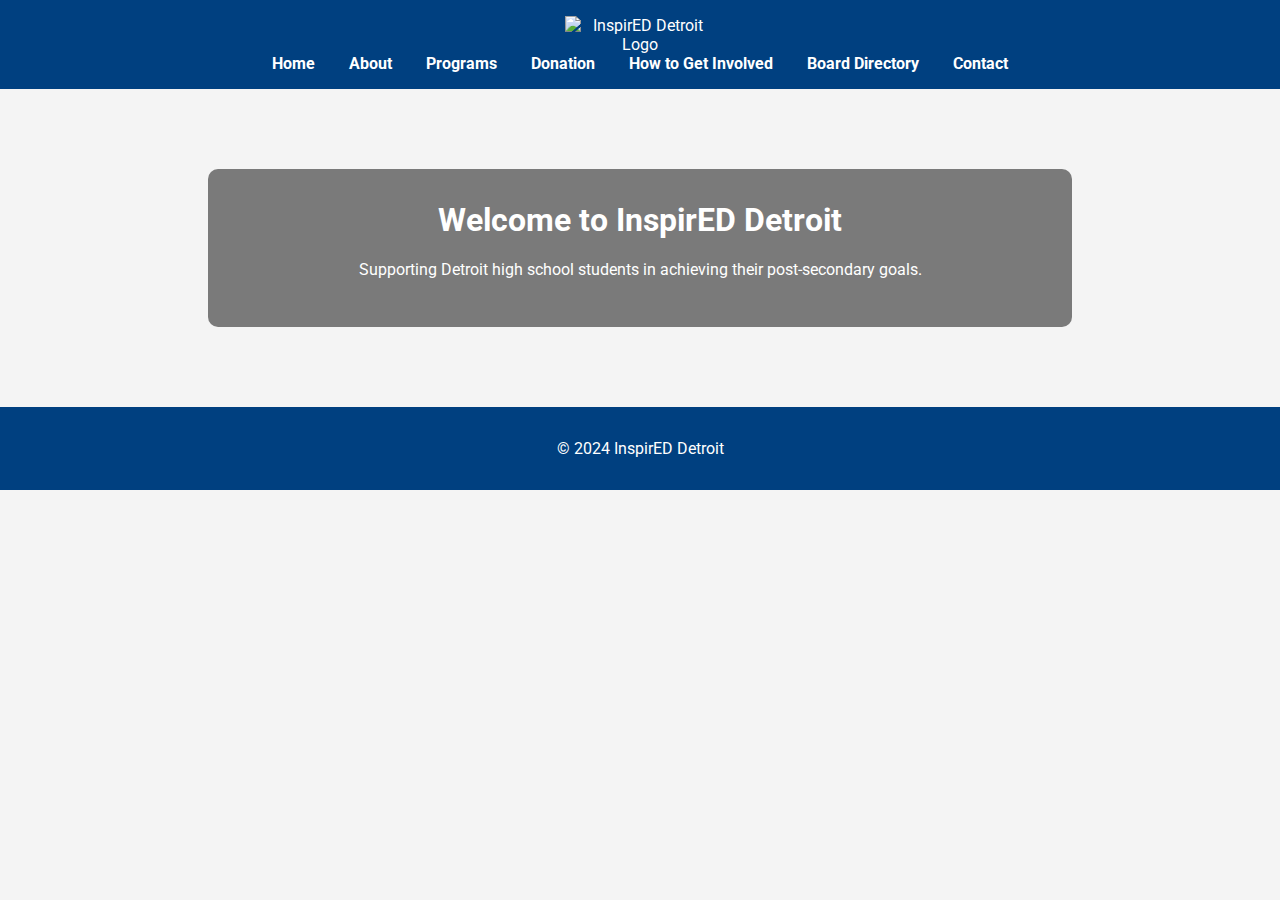
==== index.html @ 6a927c39 "Update index.html" ====
<!DOCTYPE html>
<html lang="en">
<head>
    <meta charset="UTF-8">
    <meta name="viewport" content="width=device-width, initial-scale=1.0">
    <title>InspirED Detroit</title>
    <link rel="stylesheet" href="styles.css">
    <link href="https://fonts.googleapis.com/css2?family=Roboto:wght@400;700&display=swap" rel="stylesheet">
</head>
<body>
    <header>
        <img src="logo.png" alt="InspirED Detroit Logo" id="logo">
        <nav>
            <ul>
                <li><a href="index.html">Home</a></li>
                <li><a href="about.html">About</a></li>
                <li><a href="programs.html">Programs</a></li>
                <li><a href="donation.html">Donation</a></li>
                <li><a href="involvement.html">How to Get Involved</a></li>
                <li><a href="board.html">Board Directory</a></li>
                <li><a href="contact.html">Contact</a></li>
            </ul>
        </nav>
    </header>
    <section id="home">
        <div class="content">
            <h1>Welcome to InspirED Detroit</h1>
            <p>Supporting Detroit high school students in achieving their post-secondary goals.</p>
        </div>
    </section>
    <footer>
        <p>&copy; 2024 InspirED Detroit</p>
    </footer>
</body>
</html>
---- styles.css ----
body {
    font-family: 'Roboto', sans-serif;
    margin: 0;
    padding: 0;
    box-sizing: border-box;
    background-color: #f4f4f4;
    color: #333;
}

header {
    background-color: #004080;
    color: white;
    padding: 1em 0;
    text-align: center;
}

header img#logo {
    max-width: 150px;
    height: auto;
}

nav ul {
    list-style-type: none;
    padding: 0;
    margin: 0;
}

nav ul li {
    display: inline;
    margin: 0 15px;
}

nav ul li a {
    color: white;
    text-decoration: none;
    font-weight: bold;
}

section {
    padding: 2em;
    text-align: center;
    background-color: white;
    margin: 1em 0;
}

section#home {
    background-color: #e0f7fa;
    padding: 4em 2em;
    text-align: center;
    background: url('background.jpg') no-repeat center center;
    background-size: cover;
    color: #fff;
}

section#home .content {
    background: rgba(0, 0, 0, 0.5);
    padding: 2em;
    border-radius: 10px;
}

section#about {
    background-color: #fff3e0;
}

section#services {
    background-color: #e8f5e9;
}

section#contact {
    background-color: #fce4ec;
}

footer {
    background-color: #004080;
    color: white;
    text-align: center;
    padding: 1em;
}

h1, h2 {
    margin-top: 0;
}

ul {
    list-style-type: none;
    padding: 0;
}

ul li {
    padding: 0.5em 0;
}

.content {
    max-width: 800px;
    margin: 0 auto;
    padding: 1em;
}
/* Updated CSS */
body {
    font-family: 'Roboto', sans-serif;
    margin: 0;
    padding: 0;
    box-sizing: border-box;
    background-color: #f4f4f4;
    color: #333;
}
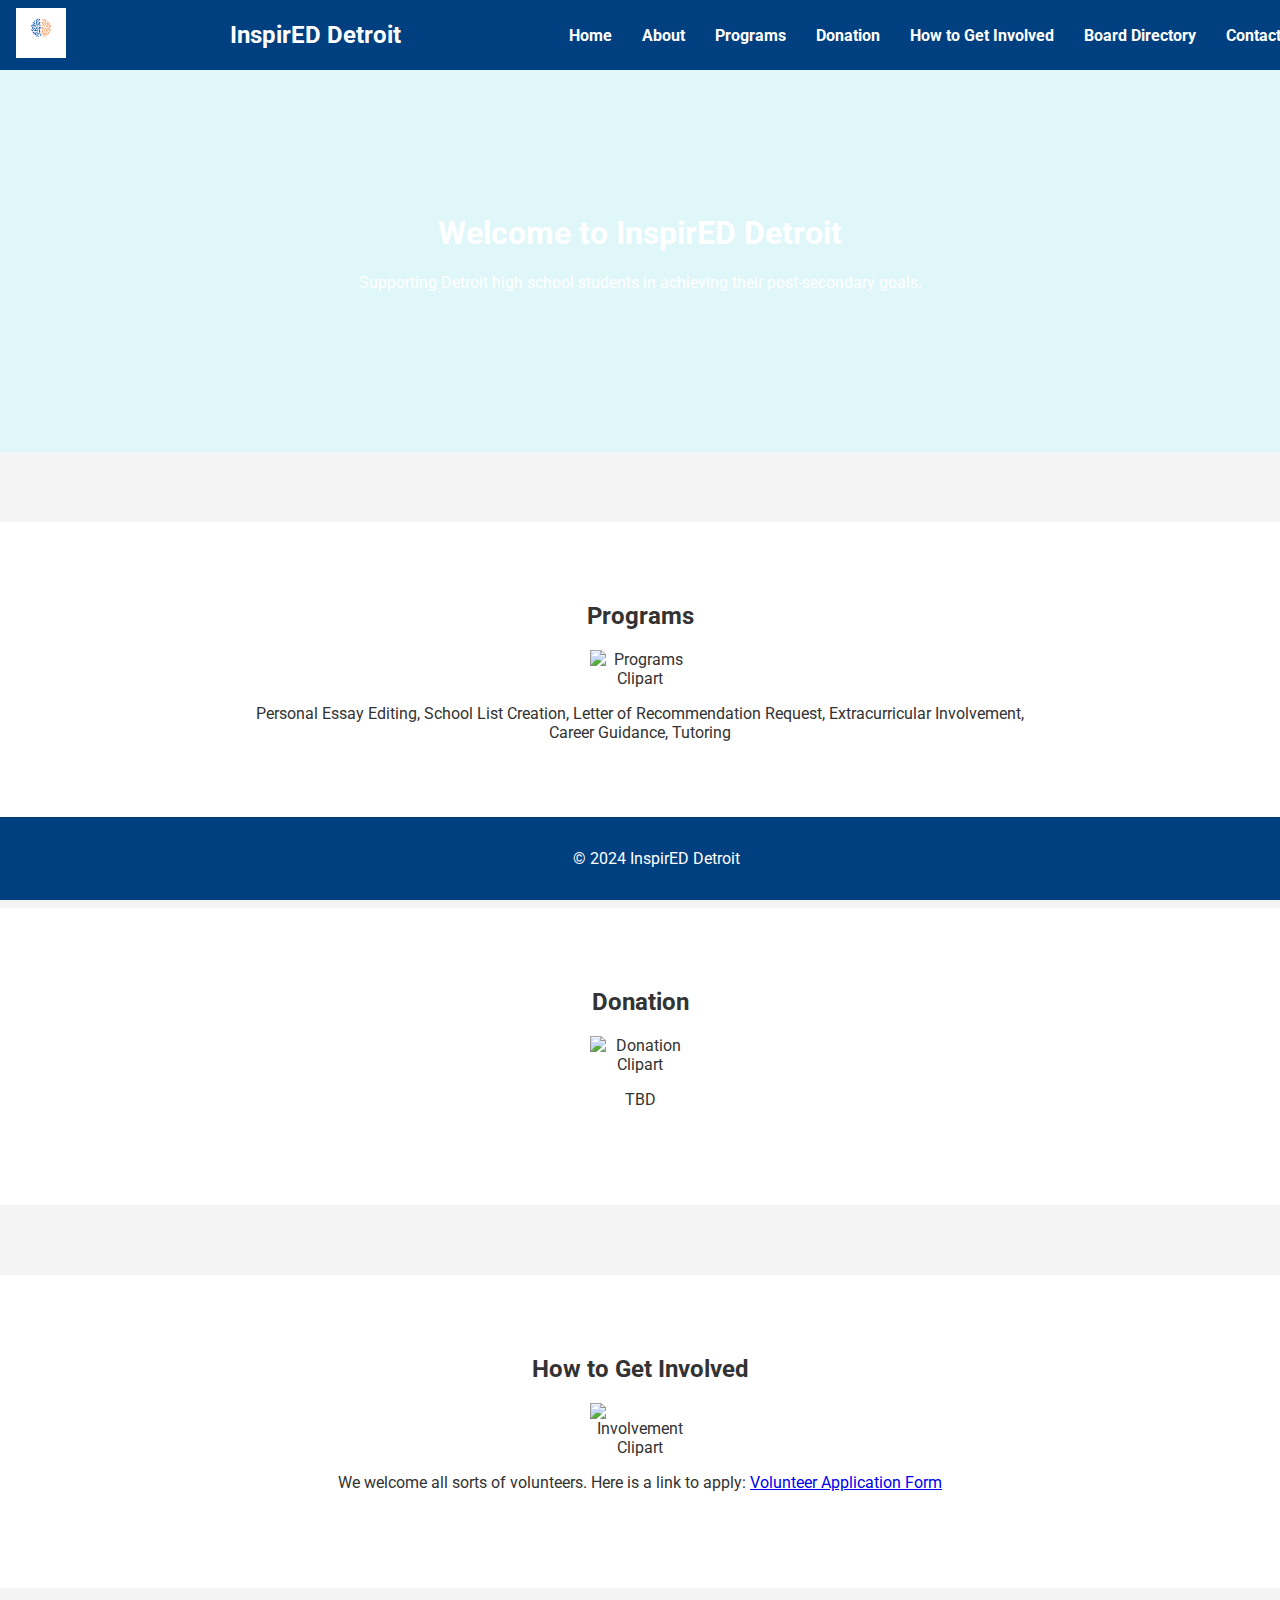
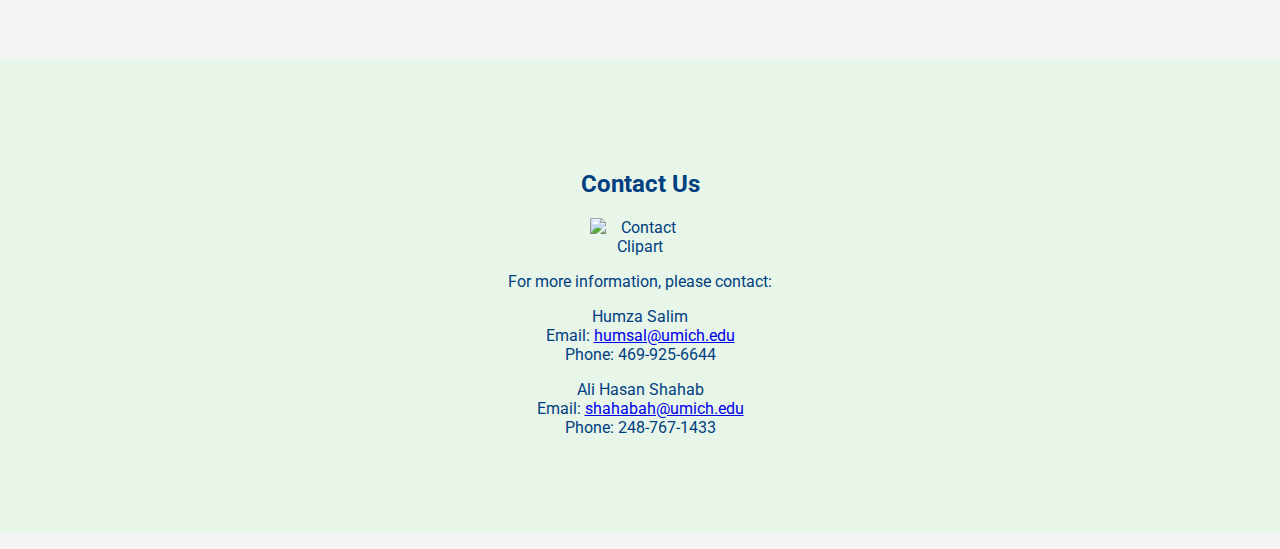
==== commit 40ff09fb: "Update index.html" ====
--- a/index.html
+++ b/index.html
@@ -9,7 +9,8 @@
 </head>
 <body>
     <header>
-        <img src="logo.png" alt="InspirED Detroit Logo" id="logo">
+        <a href="index.html"><img src="logo.png" alt="InspirED Detroit Logo" id="logo"></a>
+        <a href="index.html" class="company-name">InspirED Detroit</a>
         <nav>
             <ul>
                 <li><a href="index.html">Home</a></li>
@@ -28,6 +29,40 @@
             <p>Supporting Detroit high school students in achieving their post-secondary goals.</p>
         </div>
     </section>
+    <section id="programs">
+        <div class="content">
+            <h2>Programs</h2>
+            <img src="clipart-programs.png" alt="Programs Clipart" class="clipart">
+            <p>Personal Essay Editing, School List Creation, Letter of Recommendation Request, Extracurricular Involvement, Career Guidance, Tutoring</p>
+        </div>
+    </section>
+    <section id="donation">
+        <div class="content">
+            <h2>Donation</h2>
+            <img src="clipart-donation.png" alt="Donation Clipart" class="clipart">
+            <p>TBD</p>
+        </div>
+    </section>
+    <section id="involvement">
+        <div class="content">
+            <h2>How to Get Involved</h2>
+            <img src="clipart-involvement.png" alt="Involvement Clipart" class="clipart">
+            <p>We welcome all sorts of volunteers. Here is a link to apply: <a href="https://docs.google.com/forms/d/e/1FAIpQLSfxetugvg0mkpO1OctU4I8mEuujqlf6mclpKW7ytZXIRiRIaw/viewform?usp=pp_url">Volunteer Application Form</a></p>
+        </div>
+    </section>
+    <section id="contact">
+        <div class="content">
+            <h2>Contact Us</h2>
+            <img src="clipart-contact.png" alt="Contact Clipart" class="clipart">
+            <p>For more information, please contact:</p>
+            <p>Humza Salim<br>
+            Email: <a href="mailto:humsal@umich.edu">humsal@umich.edu</a><br>
+            Phone: 469-925-6644</p>
+            <p>Ali Hasan Shahab<br>
+            Email: <a href="mailto:shahabah@umich.edu">shahabah@umich.edu</a><br>
+            Phone: 248-767-1433</p>
+        </div>
+    </section>
     <footer>
         <p>&copy; 2024 InspirED Detroit</p>
     </footer>
--- a/styles.css
+++ b/styles.css
@@ -10,23 +10,37 @@
 header {
     background-color: #004080;
     color: white;
-    padding: 1em 0;
-    text-align: center;
+    padding: 0.5em 1em;  /* Adjusted height */
+    position: fixed;
+    width: 100%;
+    top: 0;
+    z-index: 1000;
+    display: flex;
+    align-items: center;
+    justify-content: space-between;
 }
 
 header img#logo {
-    max-width: 150px;
+    max-width: 50px;  /* Decreased size of the logo */
     height: auto;
+}
+
+header .company-name {
+    font-size: 1.5em;
+    font-weight: bold;
+    margin-left: 10px;
+    color: white;
+    text-decoration: none;
 }
 
 nav ul {
     list-style-type: none;
     padding: 0;
     margin: 0;
+    display: flex;
 }
 
 nav ul li {
-    display: inline;
     margin: 0 15px;
 }
 
@@ -37,37 +51,35 @@
 }
 
 section {
-    padding: 2em;
+    padding: 4em 2em;
     text-align: center;
     background-color: white;
     margin: 1em 0;
+    margin-top: 70px;  /* Ensure content appears below the nav bar */
 }
 
 section#home {
     background-color: #e0f7fa;
-    padding: 4em 2em;
+    padding: 8em 2em;
     text-align: center;
-    background: url('background.jpg') no-repeat center center;
     background-size: cover;
     color: #fff;
 }
 
-section#home .content {
-    background: rgba(0, 0, 0, 0.5);
-    padding: 2em;
-    border-radius: 10px;
+section#about, section#services, section#contact {
+    padding-top: 6em;
 }
 
 section#about {
     background-color: #fff3e0;
 }
 
-section#services {
+section#services, section#contact {
     background-color: #e8f5e9;
 }
 
 section#contact {
-    background-color: #fce4ec;
+    color: #004080;  /* Changed color to match the theme */
 }
 
 footer {
@@ -75,10 +87,14 @@
     color: white;
     text-align: center;
     padding: 1em;
+    position: fixed;
+    width: 100%;
+    bottom: 0;
 }
 
 h1, h2 {
     margin-top: 0;
+    font-weight: 700;
 }
 
 ul {
@@ -95,12 +111,9 @@
     margin: 0 auto;
     padding: 1em;
 }
-/* Updated CSS */
-body {
-    font-family: 'Roboto', sans-serif;
-    margin: 0;
-    padding: 0;
-    box-sizing: border-box;
-    background-color: #f4f4f4;
-    color: #333;
+
+.clipart {
+    max-width: 100px;
+    margin: 0 auto;
+    display: block;
 }
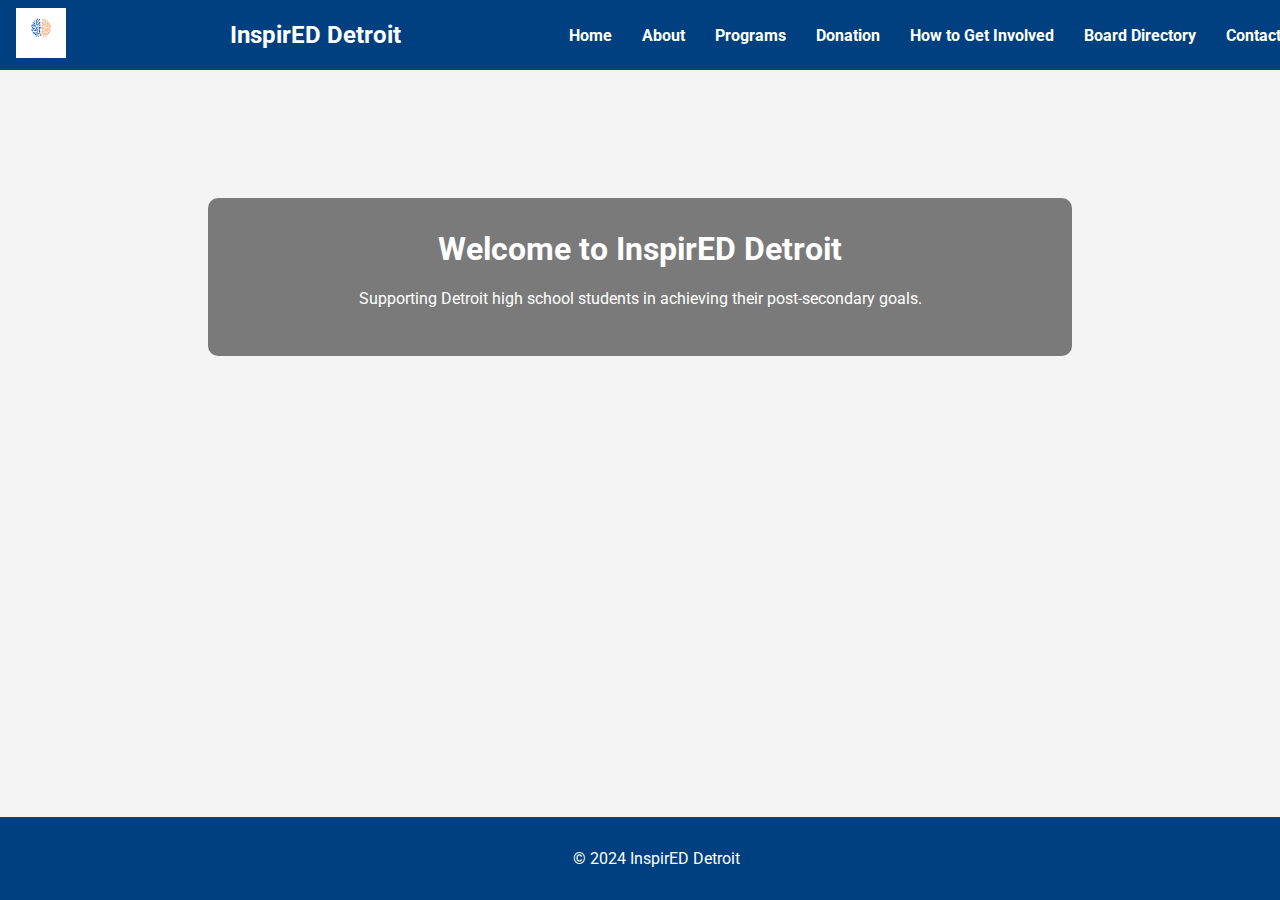
==== commit c326a917: "Update index.html" ====
--- a/index.html
+++ b/index.html
@@ -29,42 +29,9 @@
             <p>Supporting Detroit high school students in achieving their post-secondary goals.</p>
         </div>
     </section>
-    <section id="programs">
-        <div class="content">
-            <h2>Programs</h2>
-            <img src="clipart-programs.png" alt="Programs Clipart" class="clipart">
-            <p>Personal Essay Editing, School List Creation, Letter of Recommendation Request, Extracurricular Involvement, Career Guidance, Tutoring</p>
-        </div>
-    </section>
-    <section id="donation">
-        <div class="content">
-            <h2>Donation</h2>
-            <img src="clipart-donation.png" alt="Donation Clipart" class="clipart">
-            <p>TBD</p>
-        </div>
-    </section>
-    <section id="involvement">
-        <div class="content">
-            <h2>How to Get Involved</h2>
-            <img src="clipart-involvement.png" alt="Involvement Clipart" class="clipart">
-            <p>We welcome all sorts of volunteers. Here is a link to apply: <a href="https://docs.google.com/forms/d/e/1FAIpQLSfxetugvg0mkpO1OctU4I8mEuujqlf6mclpKW7ytZXIRiRIaw/viewform?usp=pp_url">Volunteer Application Form</a></p>
-        </div>
-    </section>
-    <section id="contact">
-        <div class="content">
-            <h2>Contact Us</h2>
-            <img src="clipart-contact.png" alt="Contact Clipart" class="clipart">
-            <p>For more information, please contact:</p>
-            <p>Humza Salim<br>
-            Email: <a href="mailto:humsal@umich.edu">humsal@umich.edu</a><br>
-            Phone: 469-925-6644</p>
-            <p>Ali Hasan Shahab<br>
-            Email: <a href="mailto:shahabah@umich.edu">shahabah@umich.edu</a><br>
-            Phone: 248-767-1433</p>
-        </div>
-    </section>
     <footer>
         <p>&copy; 2024 InspirED Detroit</p>
     </footer>
 </body>
 </html>
+
--- a/styles.css
+++ b/styles.css
@@ -10,7 +10,7 @@
 header {
     background-color: #004080;
     color: white;
-    padding: 0.5em 1em;  /* Adjusted height */
+    padding: 0.5em 1em;  /* Decreased height of the nav bar */
     position: fixed;
     width: 100%;
     top: 0;
@@ -62,24 +62,28 @@
     background-color: #e0f7fa;
     padding: 8em 2em;
     text-align: center;
+    background: url('background.jpg') no-repeat center center;
     background-size: cover;
     color: #fff;
 }
 
-section#about, section#services, section#contact {
-    padding-top: 6em;
+section#home .content {
+    background: rgba(0, 0, 0, 0.5);
+    padding: 2em;
+    border-radius: 10px;
 }
 
 section#about {
     background-color: #fff3e0;
 }
 
-section#services, section#contact {
+section#services {
     background-color: #e8f5e9;
 }
 
 section#contact {
-    color: #004080;  /* Changed color to match the theme */
+    background-color: #fce4ec;
+    color: #333;  /* Change color to match the theme */
 }
 
 footer {
@@ -112,8 +116,3 @@
     padding: 1em;
 }
 
-.clipart {
-    max-width: 100px;
-    margin: 0 auto;
-    display: block;
-}
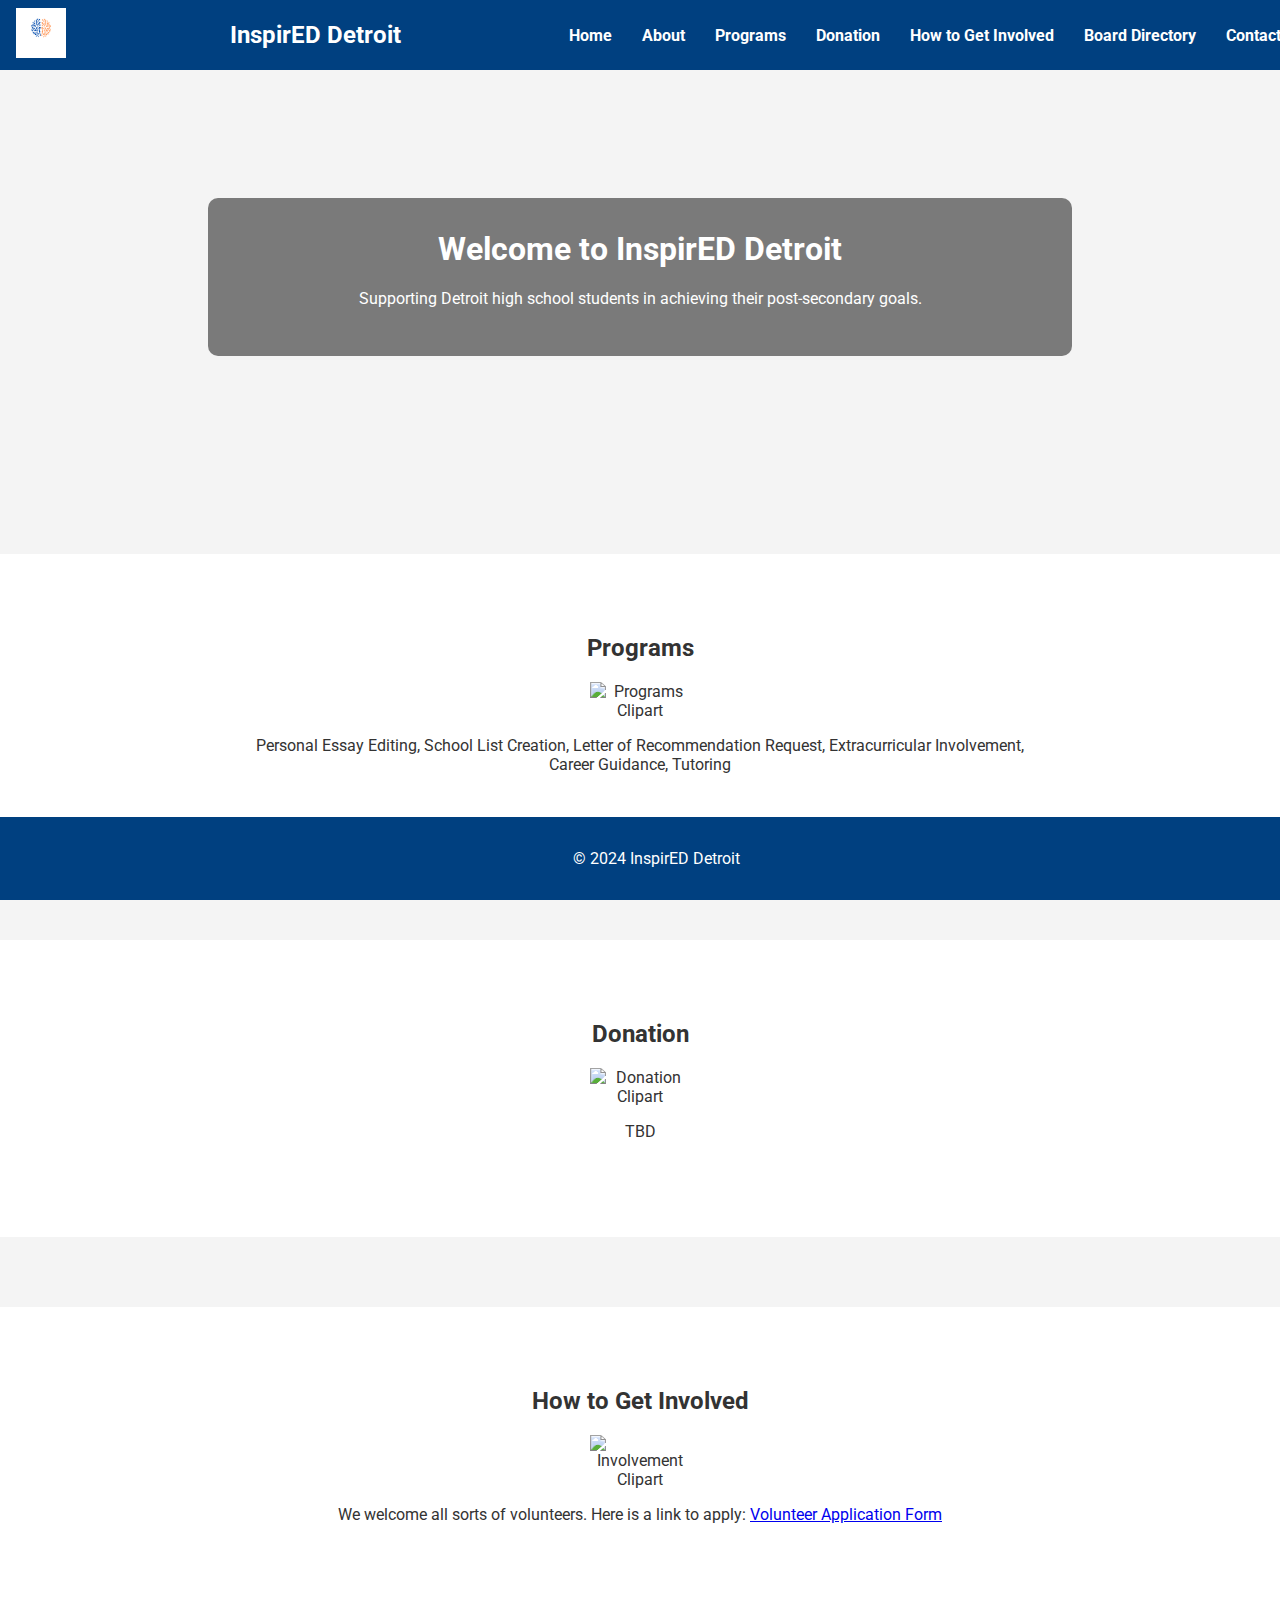
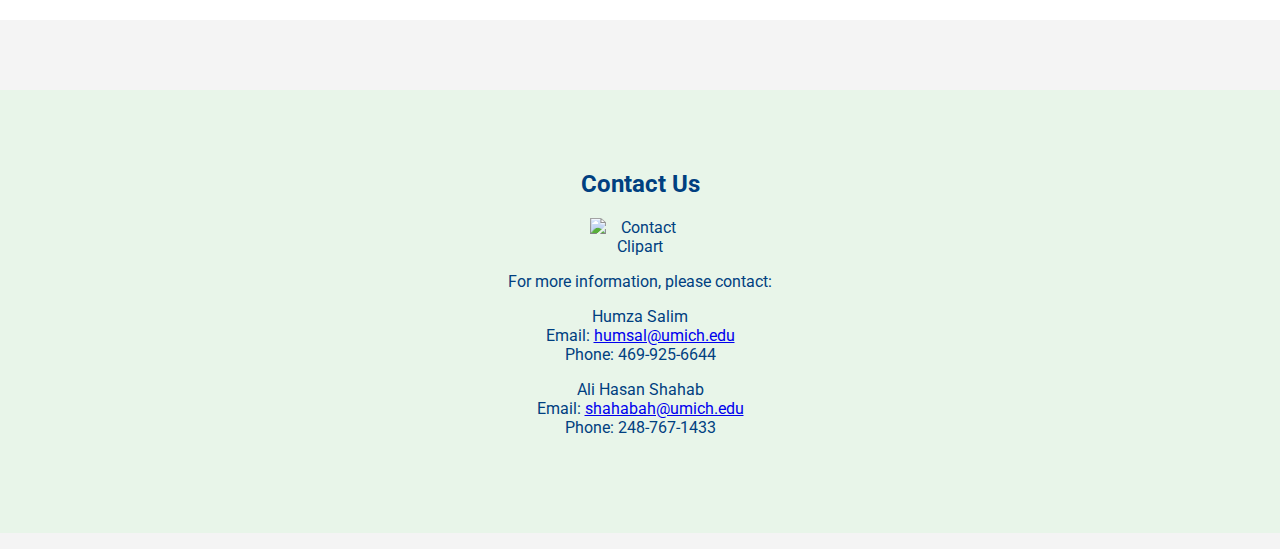
==== commit ff6089c5: "Update index.html" ====
--- a/index.html
+++ b/index.html
@@ -29,9 +29,42 @@
             <p>Supporting Detroit high school students in achieving their post-secondary goals.</p>
         </div>
     </section>
+    <section id="programs">
+        <div class="content">
+            <h2>Programs</h2>
+            <img src="clipart-programs.png" alt="Programs Clipart" class="clipart">
+            <p>Personal Essay Editing, School List Creation, Letter of Recommendation Request, Extracurricular Involvement, Career Guidance, Tutoring</p>
+        </div>
+    </section>
+    <section id="donation">
+        <div class="content">
+            <h2>Donation</h2>
+            <img src="clipart-donation.png" alt="Donation Clipart" class="clipart">
+            <p>TBD</p>
+        </div>
+    </section>
+    <section id="involvement">
+        <div class="content">
+            <h2>How to Get Involved</h2>
+            <img src="clipart-involvement.png" alt="Involvement Clipart" class="clipart">
+            <p>We welcome all sorts of volunteers. Here is a link to apply: <a href="https://docs.google.com/forms/d/e/1FAIpQLSfxetugvg0mkpO1OctU4I8mEuujqlf6mclpKW7ytZXIRiRIaw/viewform?usp=pp_url">Volunteer Application Form</a></p>
+        </div>
+    </section>
+    <section id="contact">
+        <div class="content">
+            <h2>Contact Us</h2>
+            <img src="clipart-contact.png" alt="Contact Clipart" class="clipart">
+            <p>For more information, please contact:</p>
+            <p>Humza Salim<br>
+            Email: <a href="mailto:humsal@umich.edu">humsal@umich.edu</a><br>
+            Phone: 469-925-6644</p>
+            <p>Ali Hasan Shahab<br>
+            Email: <a href="mailto:shahabah@umich.edu">shahabah@umich.edu</a><br>
+            Phone: 248-767-1433</p>
+        </div>
+    </section>
     <footer>
         <p>&copy; 2024 InspirED Detroit</p>
     </footer>
 </body>
 </html>
-
--- a/styles.css
+++ b/styles.css
@@ -10,7 +10,7 @@
 header {
     background-color: #004080;
     color: white;
-    padding: 0.5em 1em;  /* Decreased height of the nav bar */
+    padding: 0.5em 1em;  /* Adjusted height */
     position: fixed;
     width: 100%;
     top: 0;
@@ -59,11 +59,10 @@
 }
 
 section#home {
-    background-color: #e0f7fa;
+    background: url('background.jpg') no-repeat center center;
+    background-size: cover;
     padding: 8em 2em;
     text-align: center;
-    background: url('background.jpg') no-repeat center center;
-    background-size: cover;
     color: #fff;
 }
 
@@ -77,13 +76,12 @@
     background-color: #fff3e0;
 }
 
-section#services {
+section#services, section#contact {
     background-color: #e8f5e9;
 }
 
 section#contact {
-    background-color: #fce4ec;
-    color: #333;  /* Change color to match the theme */
+    color: #004080;  /* Changed color to match the theme */
 }
 
 footer {
@@ -116,3 +114,8 @@
     padding: 1em;
 }
 
+.clipart {
+    max-width: 100px;
+    margin: 0 auto;
+    display: block;
+}
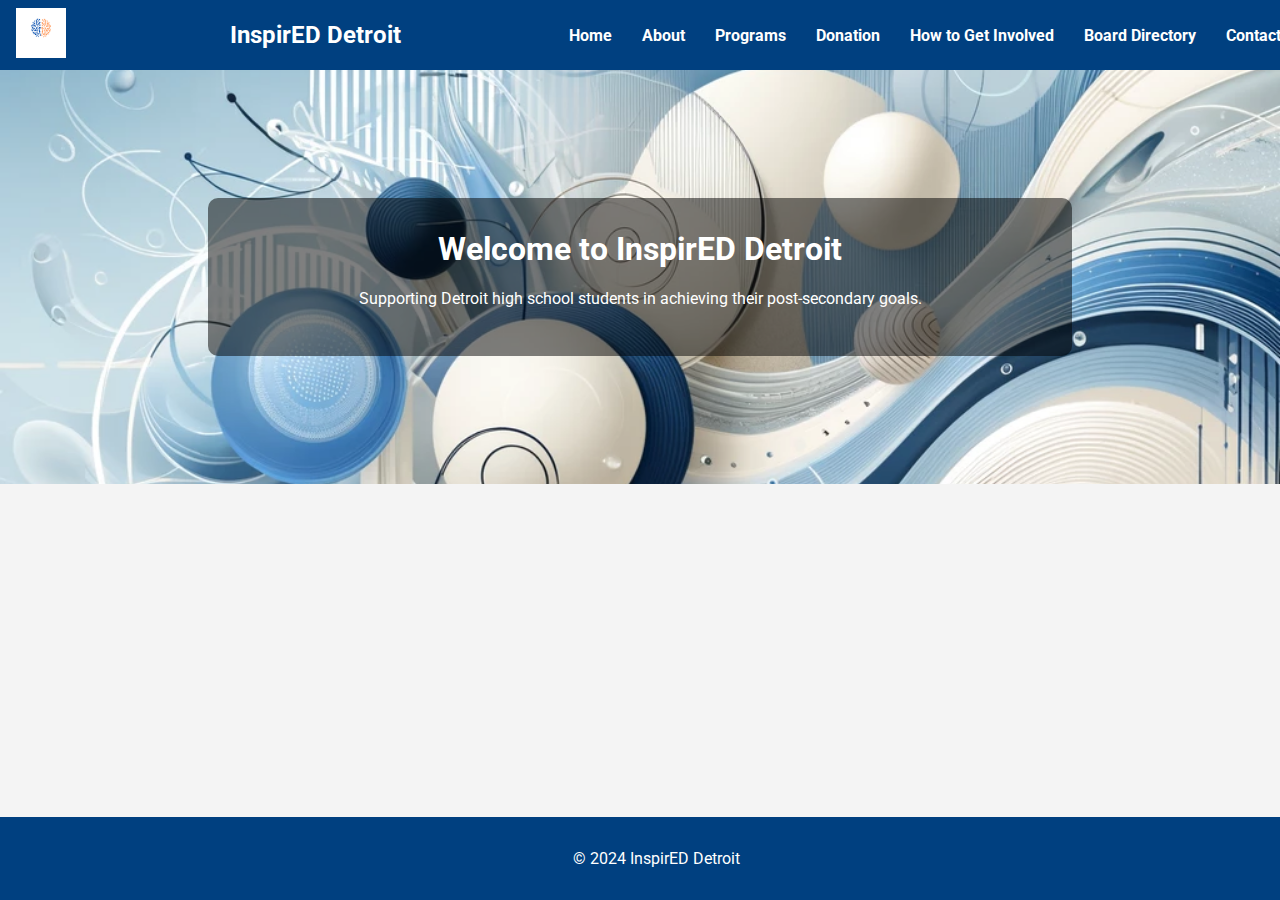
==== commit 01fc1ae9: "Update index.html" ====
--- a/index.html
+++ b/index.html
@@ -29,40 +29,6 @@
             <p>Supporting Detroit high school students in achieving their post-secondary goals.</p>
         </div>
     </section>
-    <section id="programs">
-        <div class="content">
-            <h2>Programs</h2>
-            <img src="clipart-programs.png" alt="Programs Clipart" class="clipart">
-            <p>Personal Essay Editing, School List Creation, Letter of Recommendation Request, Extracurricular Involvement, Career Guidance, Tutoring</p>
-        </div>
-    </section>
-    <section id="donation">
-        <div class="content">
-            <h2>Donation</h2>
-            <img src="clipart-donation.png" alt="Donation Clipart" class="clipart">
-            <p>TBD</p>
-        </div>
-    </section>
-    <section id="involvement">
-        <div class="content">
-            <h2>How to Get Involved</h2>
-            <img src="clipart-involvement.png" alt="Involvement Clipart" class="clipart">
-            <p>We welcome all sorts of volunteers. Here is a link to apply: <a href="https://docs.google.com/forms/d/e/1FAIpQLSfxetugvg0mkpO1OctU4I8mEuujqlf6mclpKW7ytZXIRiRIaw/viewform?usp=pp_url">Volunteer Application Form</a></p>
-        </div>
-    </section>
-    <section id="contact">
-        <div class="content">
-            <h2>Contact Us</h2>
-            <img src="clipart-contact.png" alt="Contact Clipart" class="clipart">
-            <p>For more information, please contact:</p>
-            <p>Humza Salim<br>
-            Email: <a href="mailto:humsal@umich.edu">humsal@umich.edu</a><br>
-            Phone: 469-925-6644</p>
-            <p>Ali Hasan Shahab<br>
-            Email: <a href="mailto:shahabah@umich.edu">shahabah@umich.edu</a><br>
-            Phone: 248-767-1433</p>
-        </div>
-    </section>
     <footer>
         <p>&copy; 2024 InspirED Detroit</p>
     </footer>
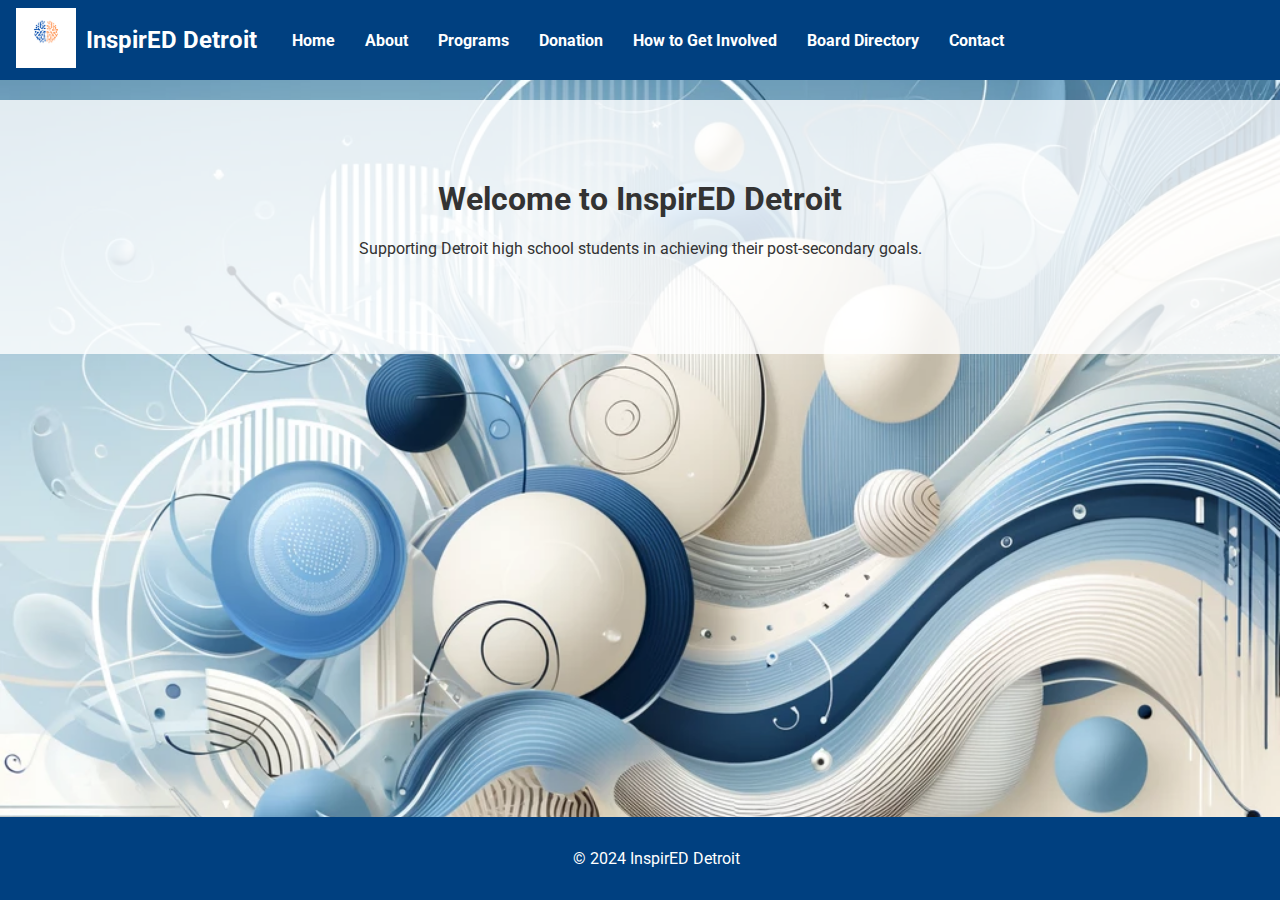
==== commit e259962a: "Update index.html" ====
--- a/index.html
+++ b/index.html
@@ -34,3 +34,4 @@
     </footer>
 </body>
 </html>
+
--- a/styles.css
+++ b/styles.css
@@ -5,23 +5,25 @@
     box-sizing: border-box;
     background-color: #f4f4f4;
     color: #333;
+    background: url('background.jpg') no-repeat center center fixed;
+    background-size: cover;
 }
 
 header {
     background-color: #004080;
     color: white;
-    padding: 0.5em 1em;  /* Adjusted height */
+    padding: 0.5em 1em;
     position: fixed;
     width: 100%;
     top: 0;
     z-index: 1000;
     display: flex;
     align-items: center;
-    justify-content: space-between;
+    justify-content: flex-start;
 }
 
 header img#logo {
-    max-width: 50px;  /* Decreased size of the logo */
+    max-width: 60px;  /* Slightly bigger size */
     height: auto;
 }
 
@@ -36,7 +38,7 @@
 nav ul {
     list-style-type: none;
     padding: 0;
-    margin: 0;
+    margin: 0 0 0 20px;  /* Moved closer to the logo */
     display: flex;
 }
 
@@ -53,35 +55,9 @@
 section {
     padding: 4em 2em;
     text-align: center;
-    background-color: white;
+    background-color: rgba(255, 255, 255, 0.8);  /* Slight transparency for readability */
     margin: 1em 0;
-    margin-top: 70px;  /* Ensure content appears below the nav bar */
-}
-
-section#home {
-    background: url('background.jpg') no-repeat center center;
-    background-size: cover;
-    padding: 8em 2em;
-    text-align: center;
-    color: #fff;
-}
-
-section#home .content {
-    background: rgba(0, 0, 0, 0.5);
-    padding: 2em;
-    border-radius: 10px;
-}
-
-section#about {
-    background-color: #fff3e0;
-}
-
-section#services, section#contact {
-    background-color: #e8f5e9;
-}
-
-section#contact {
-    color: #004080;  /* Changed color to match the theme */
+    margin-top: 100px;  /* Ensure content appears below the nav bar */
 }
 
 footer {
@@ -113,9 +89,3 @@
     margin: 0 auto;
     padding: 1em;
 }
-
-.clipart {
-    max-width: 100px;
-    margin: 0 auto;
-    display: block;
-}
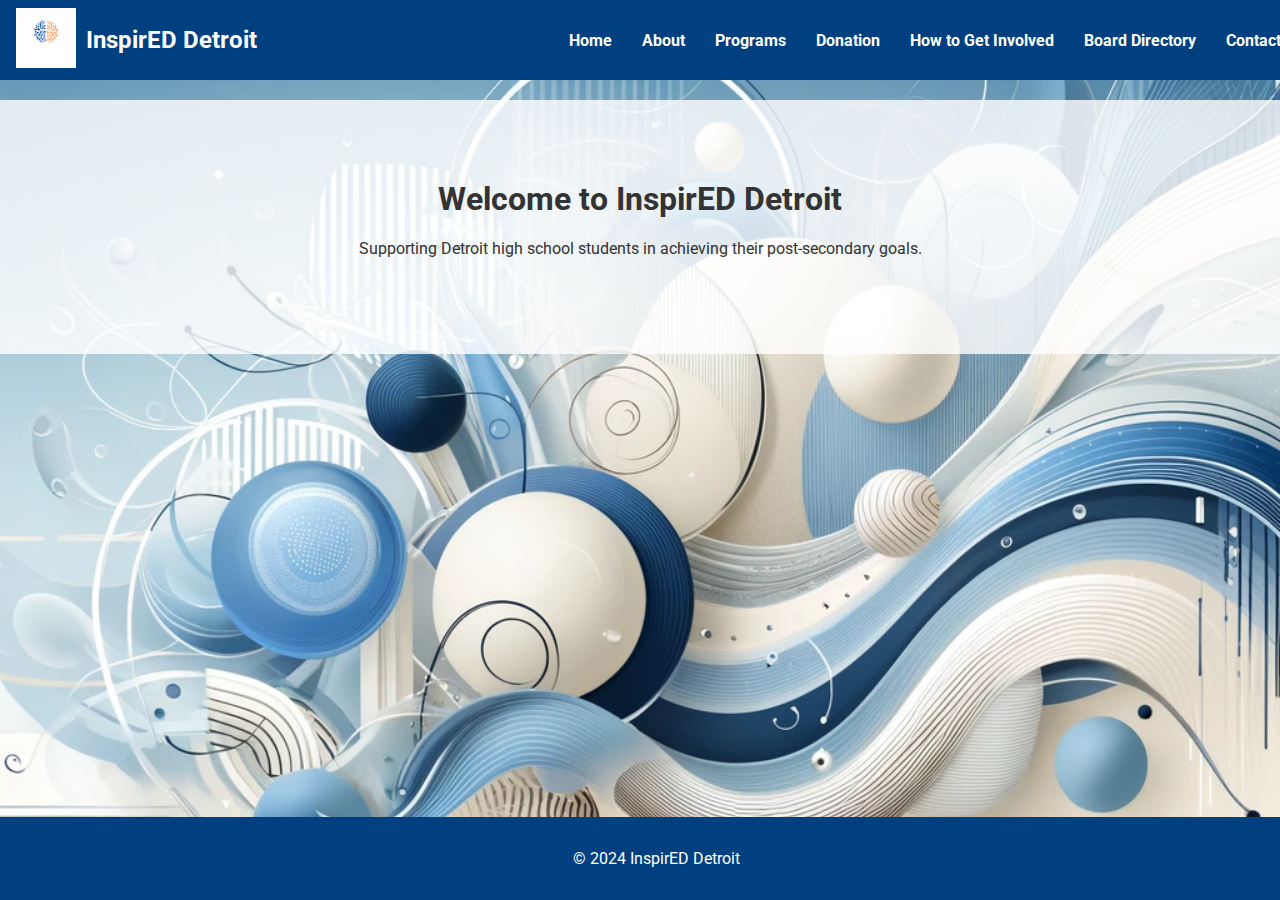
==== commit 5990e64e: "Update index.html" ====
--- a/index.html
+++ b/index.html
@@ -9,8 +9,10 @@
 </head>
 <body>
     <header>
-        <a href="index.html"><img src="logo.png" alt="InspirED Detroit Logo" id="logo"></a>
-        <a href="index.html" class="company-name">InspirED Detroit</a>
+        <div class="header-left">
+            <a href="index.html"><img src="logo.png" alt="InspirED Detroit Logo" id="logo"></a>
+            <a href="index.html" class="company-name">InspirED Detroit</a>
+        </div>
         <nav>
             <ul>
                 <li><a href="index.html">Home</a></li>
@@ -34,4 +36,3 @@
     </footer>
 </body>
 </html>
-
--- a/styles.css
+++ b/styles.css
@@ -3,10 +3,9 @@
     margin: 0;
     padding: 0;
     box-sizing: border-box;
-    background-color: #f4f4f4;
-    color: #333;
     background: url('background.jpg') no-repeat center center fixed;
     background-size: cover;
+    color: #333;
 }
 
 header {
@@ -19,11 +18,16 @@
     z-index: 1000;
     display: flex;
     align-items: center;
-    justify-content: flex-start;
+    justify-content: space-between;
+}
+
+.header-left {
+    display: flex;
+    align-items: center;
 }
 
 header img#logo {
-    max-width: 60px;  /* Slightly bigger size */
+    max-width: 60px;
     height: auto;
 }
 
@@ -38,7 +42,7 @@
 nav ul {
     list-style-type: none;
     padding: 0;
-    margin: 0 0 0 20px;  /* Moved closer to the logo */
+    margin: 0;
     display: flex;
 }
 
@@ -55,9 +59,9 @@
 section {
     padding: 4em 2em;
     text-align: center;
-    background-color: rgba(255, 255, 255, 0.8);  /* Slight transparency for readability */
+    background-color: rgba(255, 255, 255, 0.8);
     margin: 1em 0;
-    margin-top: 100px;  /* Ensure content appears below the nav bar */
+    margin-top: 100px;
 }
 
 footer {
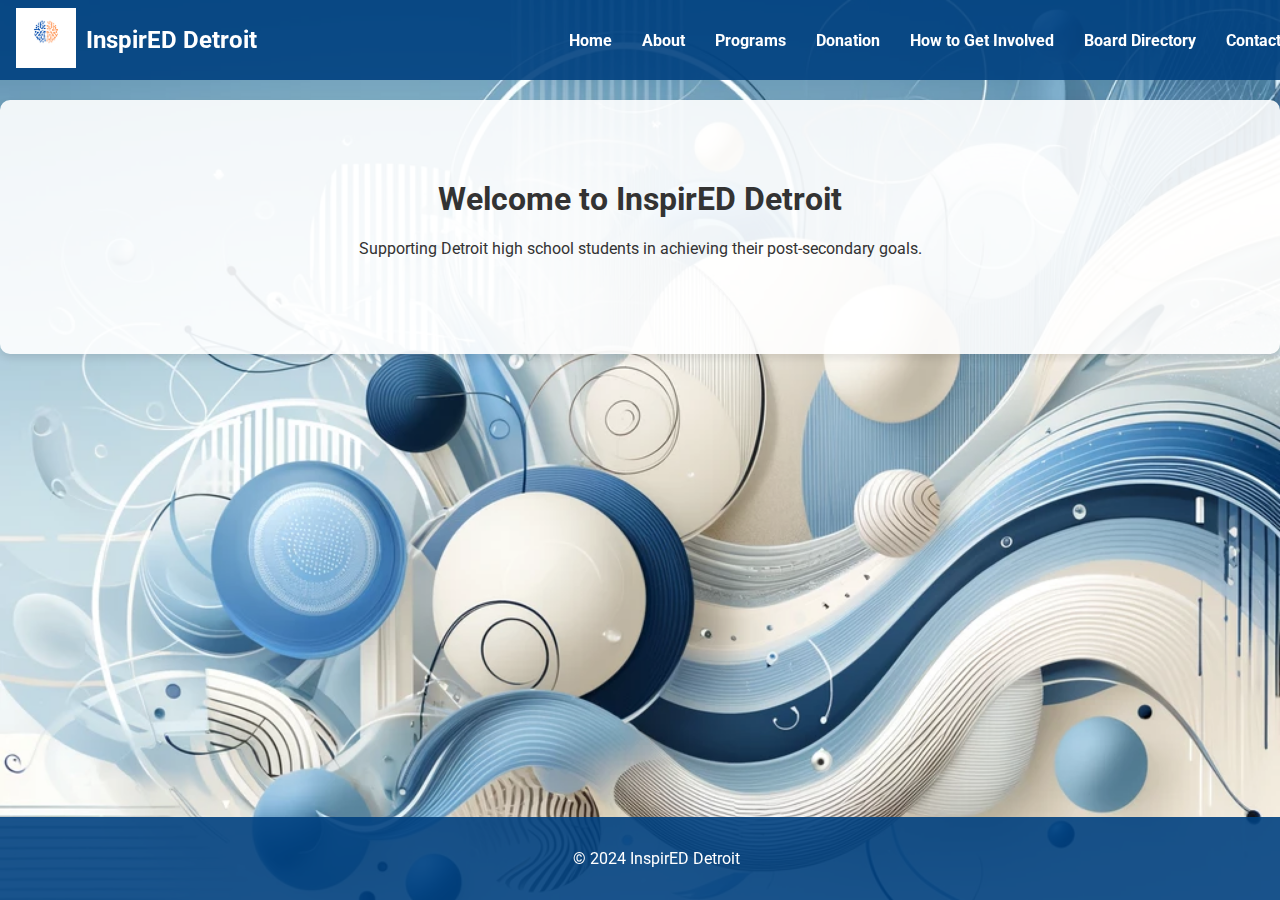
==== commit f3c0b672: "Update index.html" ====
--- a/index.html
+++ b/index.html
@@ -36,3 +36,4 @@
     </footer>
 </body>
 </html>
+
--- a/styles.css
+++ b/styles.css
@@ -9,7 +9,7 @@
 }
 
 header {
-    background-color: #004080;
+    background-color: rgba(0, 64, 128, 0.9);
     color: white;
     padding: 0.5em 1em;
     position: fixed;
@@ -29,6 +29,11 @@
 header img#logo {
     max-width: 60px;
     height: auto;
+    transition: transform 0.3s;
+}
+
+header img#logo:hover {
+    transform: scale(1.1);
 }
 
 header .company-name {
@@ -54,18 +59,25 @@
     color: white;
     text-decoration: none;
     font-weight: bold;
+    transition: color 0.3s;
+}
+
+nav ul li a:hover {
+    color: #ffcc00;
 }
 
 section {
     padding: 4em 2em;
     text-align: center;
-    background-color: rgba(255, 255, 255, 0.8);
+    background-color: rgba(255, 255, 255, 0.9);
     margin: 1em 0;
     margin-top: 100px;
+    box-shadow: 0 4px 8px rgba(0, 0, 0, 0.1);
+    border-radius: 10px;
 }
 
 footer {
-    background-color: #004080;
+    background-color: rgba(0, 64, 128, 0.9);
     color: white;
     text-align: center;
     padding: 1em;
